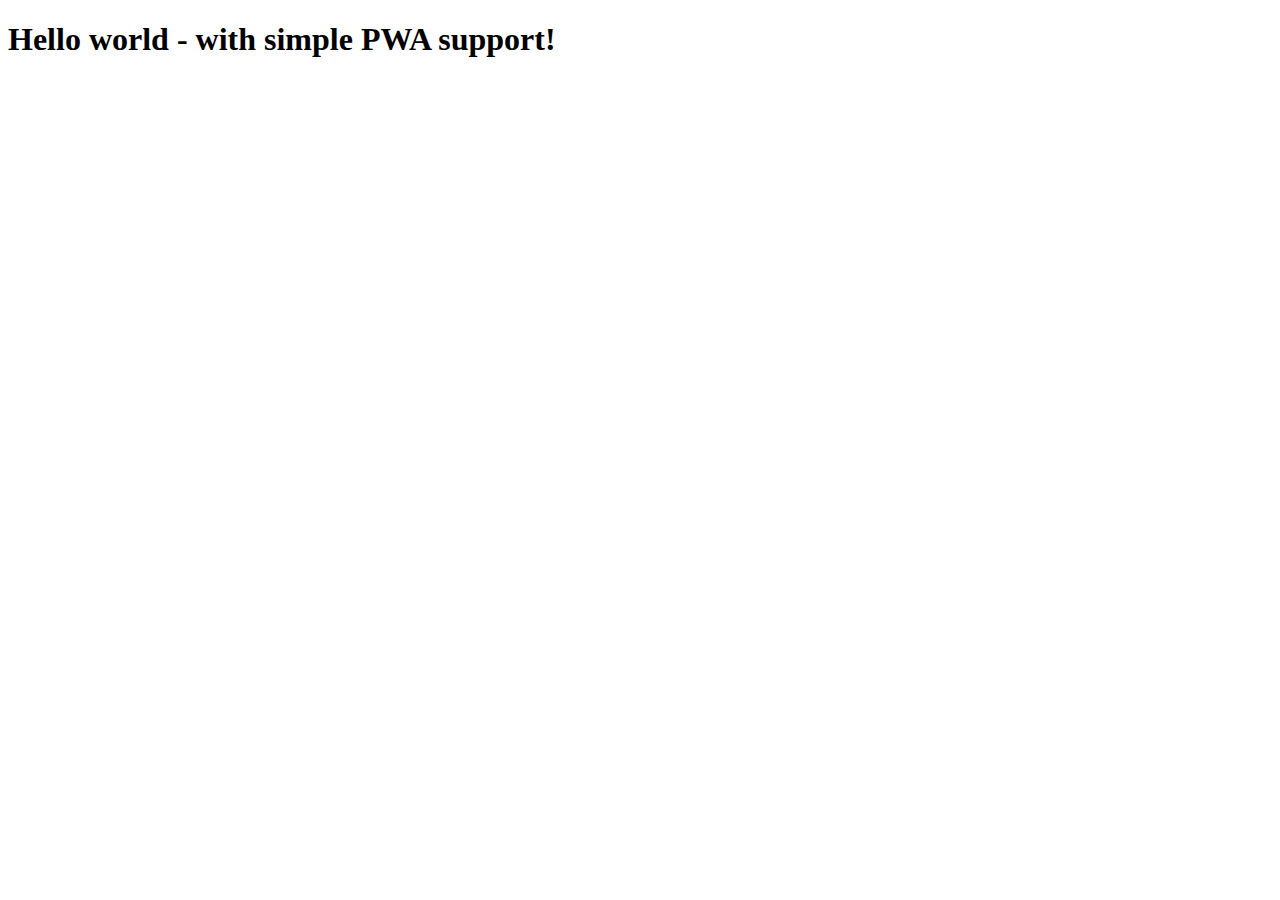
==== src/content/index.html @ a9c98edd "added gulp" ====
<!DOCTYPE html>
<html lang="en">
  <head>
    <meta charset="UTF-8" />
    <meta name="viewport" content="width=device-width, initial-scale=1.0" />
    <meta http-equiv="X-UA-Compatible" content="ie=edge" />
    <title>Site title</title>
    <meta name="description" content="Description" />

    <!-- Title -->
    <meta property="og:title" content="" />
    <!-- OPTIONAL description. 2-4 sentences. -->
    <meta property="og:description" content="" />
    <!-- full url with http(s) ie. https://maciejkorsan.github.io/my-repo/ -->
    <meta property="og:url" content="" />
    <!-- full url to the image with http(s) ie. https://maciejkorsan.github.io/my-repo/assets/img/fb.png. Facebook suggests at least 1200 x 630. -->
    <meta property="og:image" content="https://maciejkorsan.com/wtf-gulp-starter/assets/img/cover.png" />

    <link rel="manifest" href="manifest.json" />
    <meta name="apple-mobile-web-app-capable" content="yes" />
    <link
      rel="apple-touch-icon"
      sizes="192x192"
      href="assets/pwa/icons/icon-192x192.png"
    />

    <link
      rel="icon"
      type="image/png"
      href="assets/pwa/icons/icon-192x192.png"
    />

    <link rel="stylesheet" href="css/main.css" />
  </head>
  <body>
    <h1>Hello world - with simple PWA support!</h1>

    <script src="js/main.js"></script>
  </body>
</html>
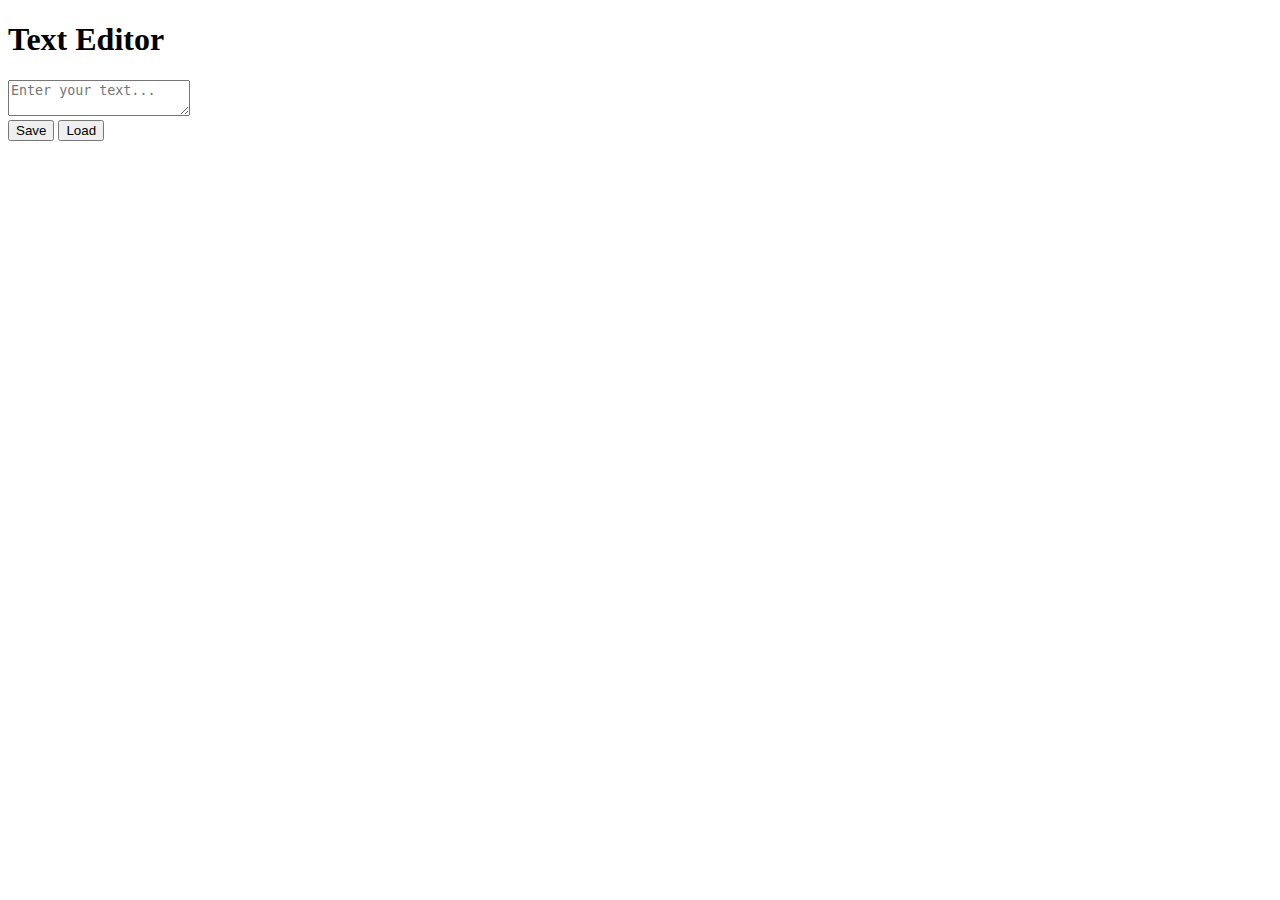
==== commit 5b7b45f6: "feat: open graph" ====
--- a/src/content/index.html
+++ b/src/content/index.html
@@ -8,13 +8,13 @@
     <meta name="description" content="Description" />
 
     <!-- Title -->
-    <meta property="og:title" content="" />
+    <meta property="og:title" content="Simple text editor " />
     <!-- OPTIONAL description. 2-4 sentences. -->
-    <meta property="og:description" content="" />
+    <meta property="og:description" content="Simple text editor with local storage." />
     <!-- full url with http(s) ie. https://maciejkorsan.github.io/my-repo/ -->
-    <meta property="og:url" content="" />
+    <meta property="og:url" content="https://shzgfx.github.io/text-editor/" />
     <!-- full url to the image with http(s) ie. https://maciejkorsan.github.io/my-repo/assets/img/fb.png. Facebook suggests at least 1200 x 630. -->
-    <meta property="og:image" content="https://maciejkorsan.com/wtf-gulp-starter/assets/img/cover.png" />
+    <meta property="og:image" content="https://shzgfx.github.io/text-editor/assets/img/text-editor.png" />
 
     <link rel="manifest" href="manifest.json" />
     <meta name="apple-mobile-web-app-capable" content="yes" />
@@ -33,8 +33,17 @@
     <link rel="stylesheet" href="css/main.css" />
   </head>
   <body>
-    <h1>Hello world - with simple PWA support!</h1>
-
+    <main class="container">
+      <h1 class="label">Text Editor</h1>
+      <form>
+        
+        <textarea class="editor editor--js" name="editor" placeholder="Enter your text..."></textarea>
+        <div class="buttons">
+          <button class="buttons__button buttons__save--js">Save</button>
+          <button class="buttons__button buttons__load--js">Load</button>
+        </div>
+      </form>
+    </main>
     <script src="js/main.js"></script>
   </body>
 </html>
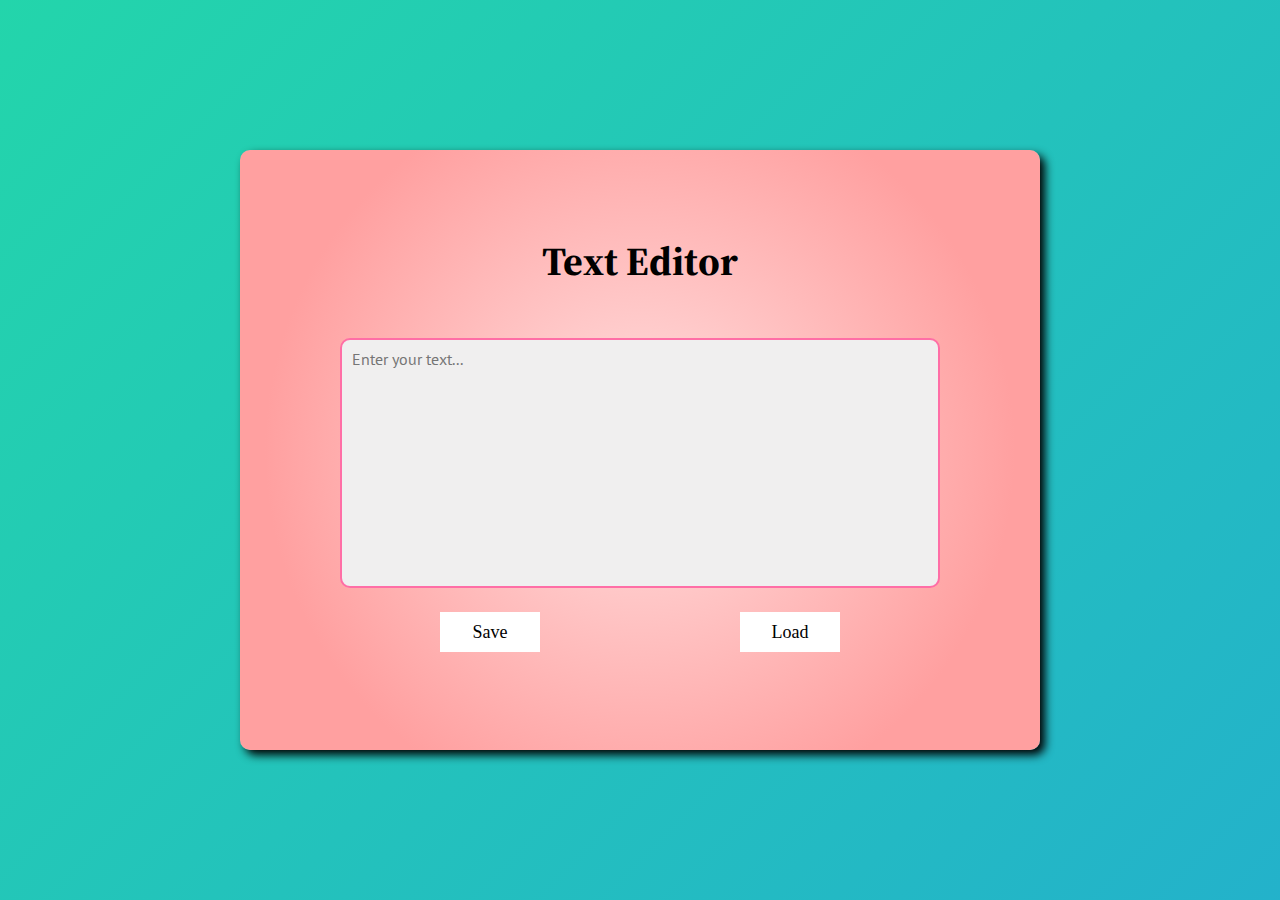
==== commit fc4116c3: "FEAT: CHANGES IN JS SCRIPT" ====
--- a/src/content/index.html
+++ b/src/content/index.html
@@ -4,8 +4,8 @@
     <meta charset="UTF-8" />
     <meta name="viewport" content="width=device-width, initial-scale=1.0" />
     <meta http-equiv="X-UA-Compatible" content="ie=edge" />
-    <title>Site title</title>
-    <meta name="description" content="Description" />
+    <title>Text editor</title>
+    <meta name="description" content="Simple text editor." />
 
     <!-- Title -->
     <meta property="og:title" content="Simple text editor " />
@@ -30,13 +30,12 @@
       href="assets/pwa/icons/icon-192x192.png"
     />
 
-    <link rel="stylesheet" href="css/main.css" />
+    <link rel="stylesheet" href="/css/main.css" />
   </head>
   <body>
     <main class="container">
       <h1 class="label">Text Editor</h1>
       <form>
-        
         <textarea class="editor editor--js" name="editor" placeholder="Enter your text..."></textarea>
         <div class="buttons">
           <button class="buttons__button buttons__save--js">Save</button>
@@ -44,6 +43,6 @@
         </div>
       </form>
     </main>
-    <script src="js/main.js"></script>
+    <script src="/js/main.js"></script>
   </body>
 </html>
--- a/css/main.css
+++ b/css/main.css
@@ -0,0 +1,430 @@
+/*! normalize.css v8.0.1 | MIT License | github.com/necolas/normalize.css */
+/* Document
+   ========================================================================== */
+/**
+ * 1. Correct the line height in all browsers.
+ * 2. Prevent adjustments of font size after orientation changes in iOS.
+ */
+@import url("https://fonts.googleapis.com/css?family=PT+Sans|Source+Serif+Pro&display=swap&subset=latin-ext");
+html {
+  line-height: 1.15;
+  /* 1 */
+  -webkit-text-size-adjust: 100%;
+  /* 2 */ }
+
+/* Sections
+   ========================================================================== */
+/**
+ * Remove the margin in all browsers.
+ */
+body {
+  margin: 0; }
+
+/**
+ * Render the `main` element consistently in IE.
+ */
+main {
+  display: block; }
+
+/**
+ * Correct the font size and margin on `h1` elements within `section` and
+ * `article` contexts in Chrome, Firefox, and Safari.
+ */
+h1 {
+  font-size: 2em;
+  margin: 0.67em 0; }
+
+/* Grouping content
+   ========================================================================== */
+/**
+ * 1. Add the correct box sizing in Firefox.
+ * 2. Show the overflow in Edge and IE.
+ */
+hr {
+  -webkit-box-sizing: content-box;
+          box-sizing: content-box;
+  /* 1 */
+  height: 0;
+  /* 1 */
+  overflow: visible;
+  /* 2 */ }
+
+/**
+ * 1. Correct the inheritance and scaling of font size in all browsers.
+ * 2. Correct the odd `em` font sizing in all browsers.
+ */
+pre {
+  font-family: monospace, monospace;
+  /* 1 */
+  font-size: 1em;
+  /* 2 */ }
+
+/* Text-level semantics
+   ========================================================================== */
+/**
+ * Remove the gray background on active links in IE 10.
+ */
+a {
+  background-color: transparent; }
+
+/**
+ * 1. Remove the bottom border in Chrome 57-
+ * 2. Add the correct text decoration in Chrome, Edge, IE, Opera, and Safari.
+ */
+abbr[title] {
+  border-bottom: none;
+  /* 1 */
+  text-decoration: underline;
+  /* 2 */
+  -webkit-text-decoration: underline dotted;
+          text-decoration: underline dotted;
+  /* 2 */ }
+
+/**
+ * Add the correct font weight in Chrome, Edge, and Safari.
+ */
+b,
+strong {
+  font-weight: bolder; }
+
+/**
+ * 1. Correct the inheritance and scaling of font size in all browsers.
+ * 2. Correct the odd `em` font sizing in all browsers.
+ */
+code,
+kbd,
+samp {
+  font-family: monospace, monospace;
+  /* 1 */
+  font-size: 1em;
+  /* 2 */ }
+
+/**
+ * Add the correct font size in all browsers.
+ */
+small {
+  font-size: 80%; }
+
+/**
+ * Prevent `sub` and `sup` elements from affecting the line height in
+ * all browsers.
+ */
+sub,
+sup {
+  font-size: 75%;
+  line-height: 0;
+  position: relative;
+  vertical-align: baseline; }
+
+sub {
+  bottom: -0.25em; }
+
+sup {
+  top: -0.5em; }
+
+/* Embedded content
+   ========================================================================== */
+/**
+ * Remove the border on images inside links in IE 10.
+ */
+img {
+  border-style: none; }
+
+/* Forms
+   ========================================================================== */
+/**
+ * 1. Change the font styles in all browsers.
+ * 2. Remove the margin in Firefox and Safari.
+ */
+button,
+input,
+optgroup,
+select,
+textarea {
+  font-family: inherit;
+  /* 1 */
+  font-size: 100%;
+  /* 1 */
+  line-height: 1.15;
+  /* 1 */
+  margin: 0;
+  /* 2 */ }
+
+/**
+ * Show the overflow in IE.
+ * 1. Show the overflow in Edge.
+ */
+button,
+input {
+  /* 1 */
+  overflow: visible; }
+
+/**
+ * Remove the inheritance of text transform in Edge, Firefox, and IE.
+ * 1. Remove the inheritance of text transform in Firefox.
+ */
+button,
+select {
+  /* 1 */
+  text-transform: none; }
+
+/**
+ * Correct the inability to style clickable types in iOS and Safari.
+ */
+button,
+[type="button"],
+[type="reset"],
+[type="submit"] {
+  -webkit-appearance: button; }
+
+/**
+ * Remove the inner border and padding in Firefox.
+ */
+button::-moz-focus-inner,
+[type="button"]::-moz-focus-inner,
+[type="reset"]::-moz-focus-inner,
+[type="submit"]::-moz-focus-inner {
+  border-style: none;
+  padding: 0; }
+
+/**
+ * Restore the focus styles unset by the previous rule.
+ */
+button:-moz-focusring,
+[type="button"]:-moz-focusring,
+[type="reset"]:-moz-focusring,
+[type="submit"]:-moz-focusring {
+  outline: 1px dotted ButtonText; }
+
+/**
+ * Correct the padding in Firefox.
+ */
+fieldset {
+  padding: 0.35em 0.75em 0.625em; }
+
+/**
+ * 1. Correct the text wrapping in Edge and IE.
+ * 2. Correct the color inheritance from `fieldset` elements in IE.
+ * 3. Remove the padding so developers are not caught out when they zero out
+ *    `fieldset` elements in all browsers.
+ */
+legend {
+  -webkit-box-sizing: border-box;
+          box-sizing: border-box;
+  /* 1 */
+  color: inherit;
+  /* 2 */
+  display: table;
+  /* 1 */
+  max-width: 100%;
+  /* 1 */
+  padding: 0;
+  /* 3 */
+  white-space: normal;
+  /* 1 */ }
+
+/**
+ * Add the correct vertical alignment in Chrome, Firefox, and Opera.
+ */
+progress {
+  vertical-align: baseline; }
+
+/**
+ * Remove the default vertical scrollbar in IE 10+.
+ */
+textarea {
+  overflow: auto; }
+
+/**
+ * 1. Add the correct box sizing in IE 10.
+ * 2. Remove the padding in IE 10.
+ */
+[type="checkbox"],
+[type="radio"] {
+  -webkit-box-sizing: border-box;
+          box-sizing: border-box;
+  /* 1 */
+  padding: 0;
+  /* 2 */ }
+
+/**
+ * Correct the cursor style of increment and decrement buttons in Chrome.
+ */
+[type="number"]::-webkit-inner-spin-button,
+[type="number"]::-webkit-outer-spin-button {
+  height: auto; }
+
+/**
+ * 1. Correct the odd appearance in Chrome and Safari.
+ * 2. Correct the outline style in Safari.
+ */
+[type="search"] {
+  -webkit-appearance: textfield;
+  /* 1 */
+  outline-offset: -2px;
+  /* 2 */ }
+
+/**
+ * Remove the inner padding in Chrome and Safari on macOS.
+ */
+[type="search"]::-webkit-search-decoration {
+  -webkit-appearance: none; }
+
+/**
+ * 1. Correct the inability to style clickable types in iOS and Safari.
+ * 2. Change font properties to `inherit` in Safari.
+ */
+::-webkit-file-upload-button {
+  -webkit-appearance: button;
+  /* 1 */
+  font: inherit;
+  /* 2 */ }
+
+/* Interactive
+   ========================================================================== */
+/*
+ * Add the correct display in Edge, IE 10+, and Firefox.
+ */
+details {
+  display: block; }
+
+/*
+ * Add the correct display in all browsers.
+ */
+summary {
+  display: list-item; }
+
+/* Misc
+   ========================================================================== */
+/**
+ * Add the correct display in IE 10+.
+ */
+template {
+  display: none; }
+
+/**
+ * Add the correct display in IE 10.
+ */
+[hidden] {
+  display: none; }
+
+html {
+  -webkit-box-sizing: border-box;
+          box-sizing: border-box; }
+
+*, *:before, *:after {
+  -webkit-box-sizing: inherit;
+          box-sizing: inherit; }
+
+body {
+  min-height: 100vh;
+  background: -webkit-linear-gradient(135deg, #ee7752, #e73c7e, #23a6d5, #23d5ab);
+  background: -o-linear-gradient(135deg, #ee7752, #e73c7e, #23a6d5, #23d5ab);
+  background: linear-gradient(-45deg, #ee7752, #e73c7e, #23a6d5, #23d5ab);
+  background-size: 400% 400%;
+  -webkit-animation: gradient 15s ease infinite;
+          animation: gradient 15s ease infinite;
+  display: -webkit-box;
+  display: -ms-flexbox;
+  display: flex;
+  -webkit-box-pack: center;
+      -ms-flex-pack: center;
+          justify-content: center;
+  -webkit-box-align: center;
+      -ms-flex-align: center;
+          align-items: center; }
+
+@-webkit-keyframes gradient {
+  0% {
+    background-position: 0% 50%; }
+  50% {
+    background-position: 100% 50%; }
+  100% {
+    background-position: 0% 50%; } }
+
+@keyframes gradient {
+  0% {
+    background-position: 0% 50%; }
+  50% {
+    background-position: 100% 50%; }
+  100% {
+    background-position: 0% 50%; } }
+
+.container {
+  background: #ffd2d2;
+  background: -webkit-radial-gradient(circle, #ffd2d2 16%, #ffa0a0 75%);
+  background: -o-radial-gradient(circle, #ffd2d2 16%, #ffa0a0 75%);
+  background: radial-gradient(circle, #ffd2d2 16%, #ffa0a0 75%);
+  width: 800px;
+  height: 600px;
+  border-radius: 10px;
+  -webkit-box-shadow: 5px 5px 10px 0px black;
+          box-shadow: 5px 5px 10px 0px black;
+  display: -webkit-box;
+  display: -ms-flexbox;
+  display: flex;
+  -webkit-box-pack: center;
+      -ms-flex-pack: center;
+          justify-content: center;
+  -webkit-box-align: center;
+      -ms-flex-align: center;
+          align-items: center;
+  -webkit-box-orient: vertical;
+  -webkit-box-direction: normal;
+      -ms-flex-direction: column;
+          flex-direction: column; }
+
+.label {
+  font-family: "Source Serif Pro", serif;
+  font-size: 40px;
+  max-height: 100px;
+  height: 100px;
+  padding: 0;
+  margin: 0; }
+
+.editor {
+  width: 600px;
+  height: 250px;
+  padding: 10px;
+  resize: none;
+  font-family: "PT Sans", sans-serif;
+  border-radius: 10px;
+  border: solid 2px #ff6ea6;
+  background-color: #f0efef; }
+
+.buttons {
+  display: -webkit-box;
+  display: -ms-flexbox;
+  display: flex;
+  -ms-flex-pack: distribute;
+      justify-content: space-around;
+  margin-top: 10px; }
+  .buttons__button {
+    width: 100px;
+    height: 40px;
+    border: none;
+    margin: 10px;
+    font-style: "PT Sans", sans-serif;
+    font-size: 18px;
+    background: #fff; }
+    .buttons__button:hover {
+      background-color: #e73c7e;
+      color: #fff;
+      -webkit-animation: hover 1s;
+              animation: hover 1s; }
+
+@-webkit-keyframes hover {
+  from {
+    background: #fff; }
+  to {
+    background-color: #e73c7e;
+    color: #fff; } }
+
+@keyframes hover {
+  from {
+    background: #fff; }
+  to {
+    background-color: #e73c7e;
+    color: #fff; } }
+
+/*# sourceMappingURL=main.css.map */
